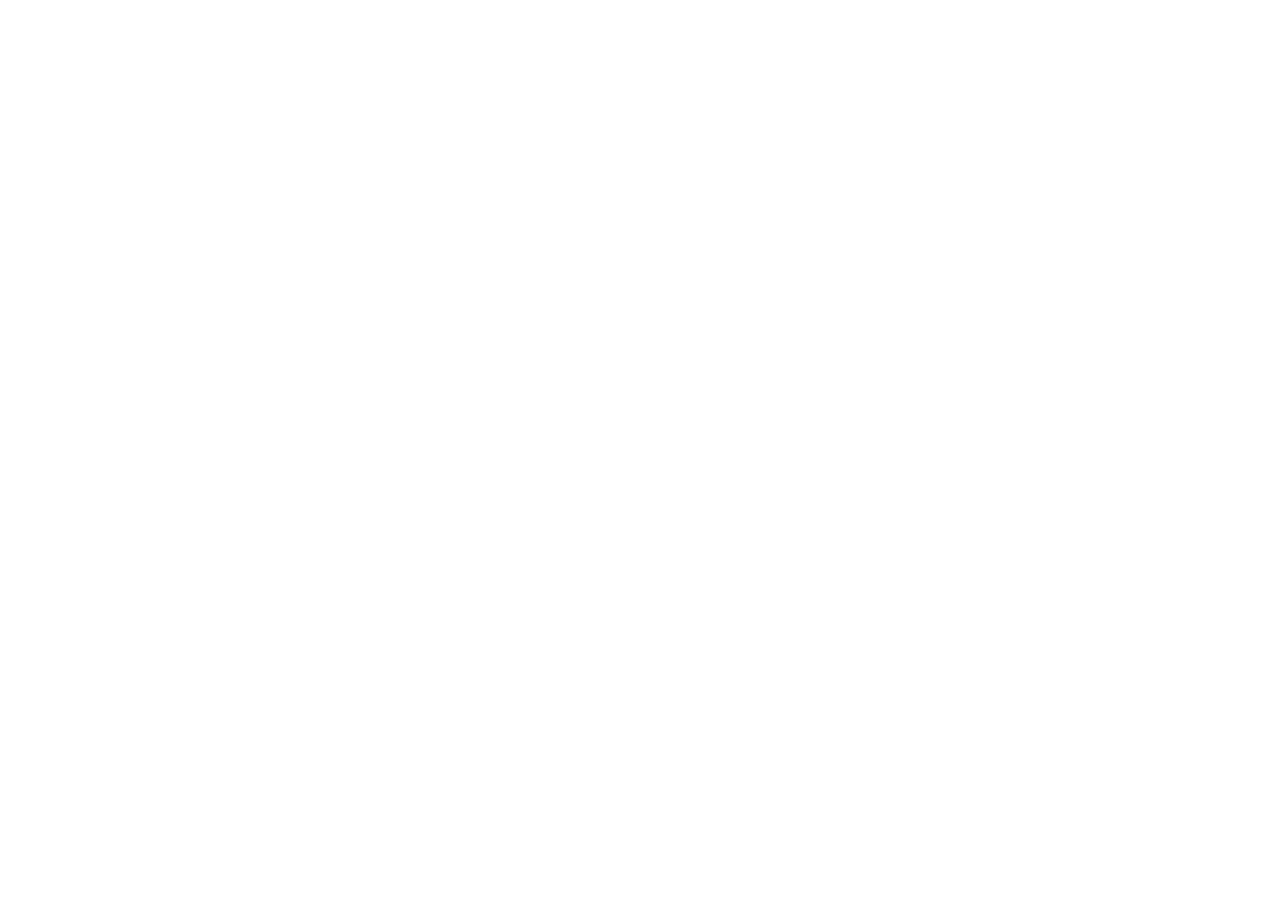
==== ABC.html @ 484f57df "Update ABC.html" ====
﻿<html>
<head>
<script type="text/javascript">
SP.SOD.executeFunc("callout.js", "Callout", function () {    
    var _link = document.getElementById("btnSuggest");
    var listCallout = CalloutManager.createNew({ 
        launchPoint: _link,
        beakOrientation: "leftRight", 
        ID: "CallOutID2", 
        title: "Suggest an Item", 
        content: "<div class=\"ms-soften\" style=\"margin-top:2px; \"><hr/></div>"
+ "<div id='confirmationBLOCK3' style=\"margin-top:13px;visibility:hidden;\">Thank you for your suggestion!</div>"
+ "<div class=\"callout-section\" style=\"margin-top:2px;width:95%;Height:200px; \"><label for='lblmsg'>Add your Comments here...</label><textarea maxlength='255' id='CommentsArea3' style=\"width:100%;height: 100%; -webkit-box-sizing: border-box; -moz-box-sizing: border-box; box-sizing: border-box;\"></textarea></div>", 
    });
    
      /*$("#CommentsArea3").mousedown(function(){      
      	alert('123');
      	//$(this).val('');
  	  });*/
    
    //Creating a Submit Custom Action
    var customAction = new CalloutActionOptions();
    customAction.text = 'Submit';
    customAction.tooltip = 'Save Item in Glossary Suggestion List';
    customAction.onClickCallback = function(event, action)
    {
        //alert('123');
		var _contactUsTextarea2 = document.getElementById('CommentsArea3');
        //Adding the new Contact Us Item in the List.
        AddIteminList12(_contactUsTextarea2.value);
        if(!$.trim($("#CommentsArea3").val())){
          	_contactUsTextarea2.style.visibility='visible';
        }
        else{        
        	_contactUsTextarea2.style.visibility='hidden';
        }
    };
    var _newCustomAction = new CalloutAction(customAction);
    listCallout.addAction(_newCustomAction);    
    //listCallout.set({ openOptions: { event: "hover" } });    
});
function AddIteminList12(_contactUsText12)
{
    //alert('In AddIteminList12:=' + _contactUsText12);
    //var ctx = new SP.ClientContext.get_current();
    if(!$.trim($("#CommentsArea3").val())){
    	alert('Please enter a suggestion, textbox cannot be blank !!');
    }
    else{    
	    var ctx = new SP.ClientContext("https://lacoe.sharepoint.com");
	    var web = ctx.get_web();
	    var list = web.get_lists().getByTitle('Glossary Suggestions');
	    var listItemCreationInfo = new SP.ListItemCreationInformation();
	    var newItem = list.addItem(listItemCreationInfo);
	    newItem.set_item('Title', _contactUsText12);
	    newItem.update();
	    ctx.executeQueryAsync(Function.createDelegate(this, this.success123), Function.createDelegate(this, this.failed123));
    }//End of else
}
function success123() { 
    var _confirmationBLOCK123 = document.getElementById('confirmationBLOCK3');
    //alert('In success123:-' + _confirmationBLOCK123);
    $("label[for='lblmsg']").hide();
    _confirmationBLOCK123.style.visibility = 'visible';
    overriteCustomAction123();
    
}
function failed123(sender, args) { alert('failed123 to add a List Item:' + args.get_message()); }
function overriteCustomAction123()
{    
   // alert('In overriteCustomAction123');
    //Get Existing Callout    
    var launchPoint = document.getElementById('btnSuggest');    
    var callout = CalloutManager.getFromLaunchPoint(launchPoint);
    //alert('In overriteCustomAction123 callout:=' + callout);
    if (callout != null)
    {        
        var custAct = callout.getActionMenu();
        var calloutAction = new CalloutAction({
            text: "Close window",
            tooltip: "Close Dialog Box",            
            onClickCallback: function() {                
                callout.close();
                ResetCustomAction1();
            }
        });
        //Handling [X] event
        callout.addEventCallback("closing", function () { CallOutonCloseEvent1(); });
        //overwrite the callout action to the callout control.
        //Here only one calloutAction i.e. Submit. So I am using [0] here        
        custAct.getActions()[0] = calloutAction;
        callout.refreshActions();
    }    
}
function ResetCustomAction1() {
    //Get Existing Callout
    var launchPoint = document.getElementById('btnSuggest');
    var callout = CalloutManager.getFromLaunchPoint(launchPoint);
    if (callout != null) {
        var custAct = callout.getActionMenu();
        //New Call Out Action
        var calloutAction = new CalloutAction({
            text: "Submit",
            tooltip: "Save Item in Glossary Suggestion List",            
            onClickCallback: function () {
                var _contactUsTextarea2 = document.getElementById('CommentsArea3');
                //Adding the new Contact Us Item in the List.
                AddIteminList12(_contactUsTextarea2.value);
                _contactUsTextarea2.style.visibility = 'hidden';
            }
        });
        //Reset to Default.                
        custAct.getActions()[0] = calloutAction;
        callout.refreshActions();
    }
}
function CallOutonCloseEvent1()
{
    var launchPoint = document.getElementById('btnSuggest');
    var callout = CalloutManager.getFromLaunchPoint(launchPoint);
    if (callout != null)
    {        
        var custAct = callout.getActionMenu();
        var actText = custAct.getActions()[0].getText();
        if (actText == "Close window")
        {
            ResetCustomAction1();
        }       
    }
}
</script>
</head>


</html>
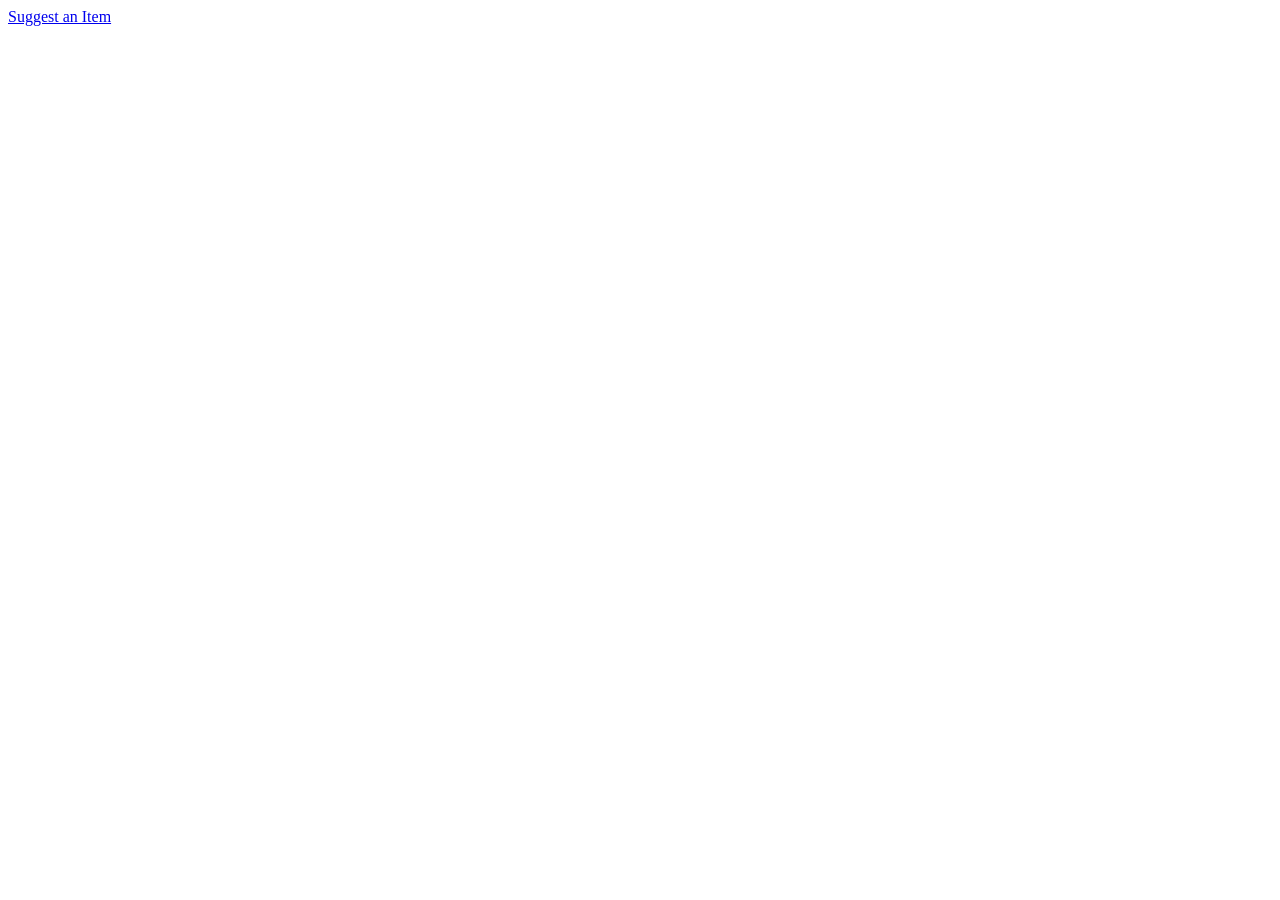
==== commit 758d44da: "Add files via upload" ====
--- a/ABC.html
+++ b/ABC.html
@@ -81,18 +81,18 @@
             tooltip: "Close Dialog Box",            
             onClickCallback: function() {                
                 callout.close();
-                ResetCustomAction1();
+                ResetCustomAction123();
             }
         });
         //Handling [X] event
-        callout.addEventCallback("closing", function () { CallOutonCloseEvent1(); });
+        callout.addEventCallback("closing", function () { CallOutonCloseEvent123(); });
         //overwrite the callout action to the callout control.
         //Here only one calloutAction i.e. Submit. So I am using [0] here        
         custAct.getActions()[0] = calloutAction;
         callout.refreshActions();
     }    
 }
-function ResetCustomAction1() {
+function ResetCustomAction123() {
     //Get Existing Callout
     var launchPoint = document.getElementById('btnSuggest');
     var callout = CalloutManager.getFromLaunchPoint(launchPoint);
@@ -114,7 +114,7 @@
         callout.refreshActions();
     }
 }
-function CallOutonCloseEvent1()
+function CallOutonCloseEvent123()
 {
     var launchPoint = document.getElementById('btnSuggest');
     var callout = CalloutManager.getFromLaunchPoint(launchPoint);
@@ -124,12 +124,14 @@
         var actText = custAct.getActions()[0].getText();
         if (actText == "Close window")
         {
-            ResetCustomAction1();
+            ResetCustomAction123();
         }       
     }
 }
 </script>
 </head>
 
-
-</html>
+<body>
+<a href="javascript:void(0);" id="btnSuggest"> Suggest an Item </a>
+</body>
+</html>
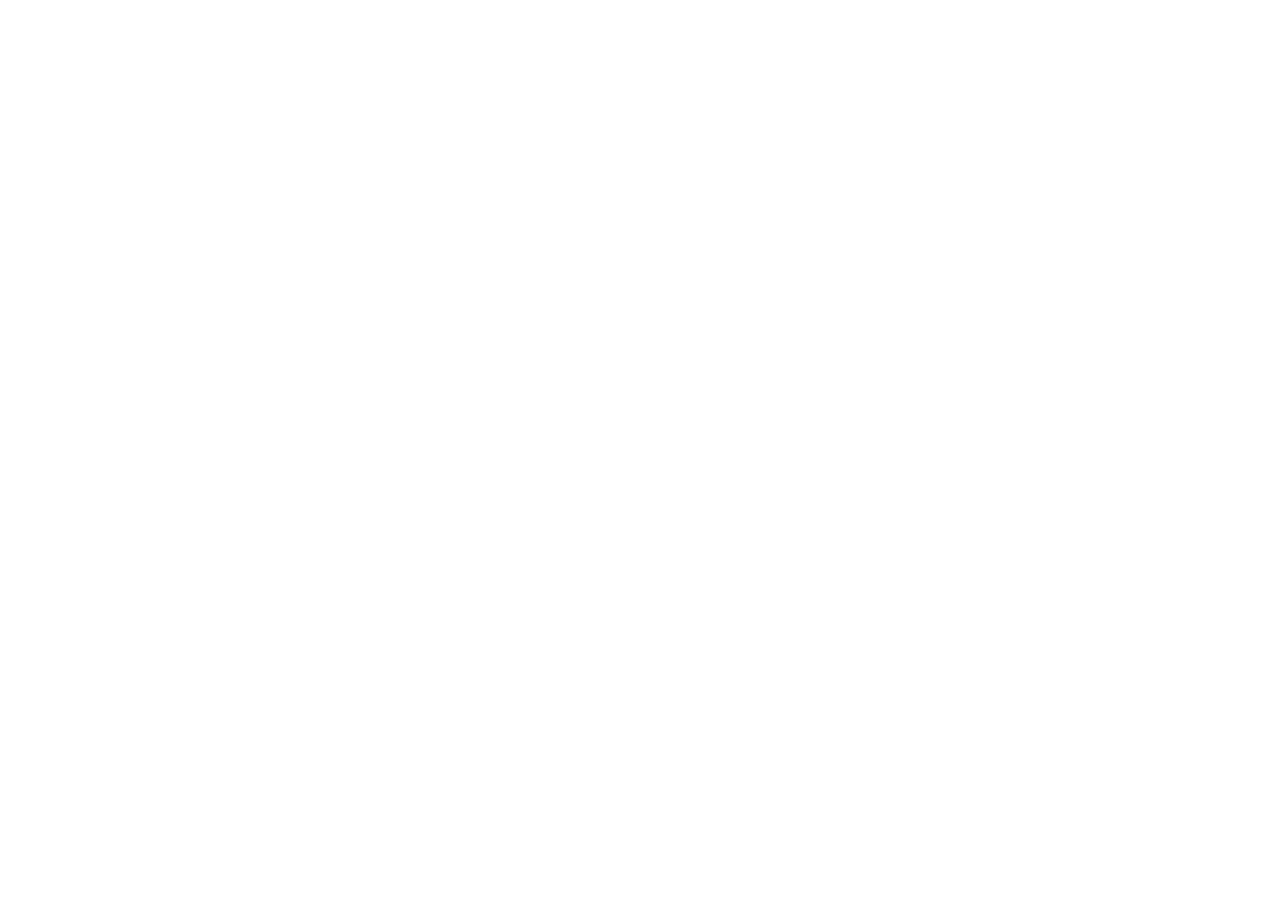
==== commit 79d41f73: "Update ABC.html" ====
--- a/ABC.html
+++ b/ABC.html
@@ -131,7 +131,5 @@
 </script>
 </head>
 
-<body>
-<a href="javascript:void(0);" id="btnSuggest"> Suggest an Item </a>
-</body>
-</html>+
+</html>
